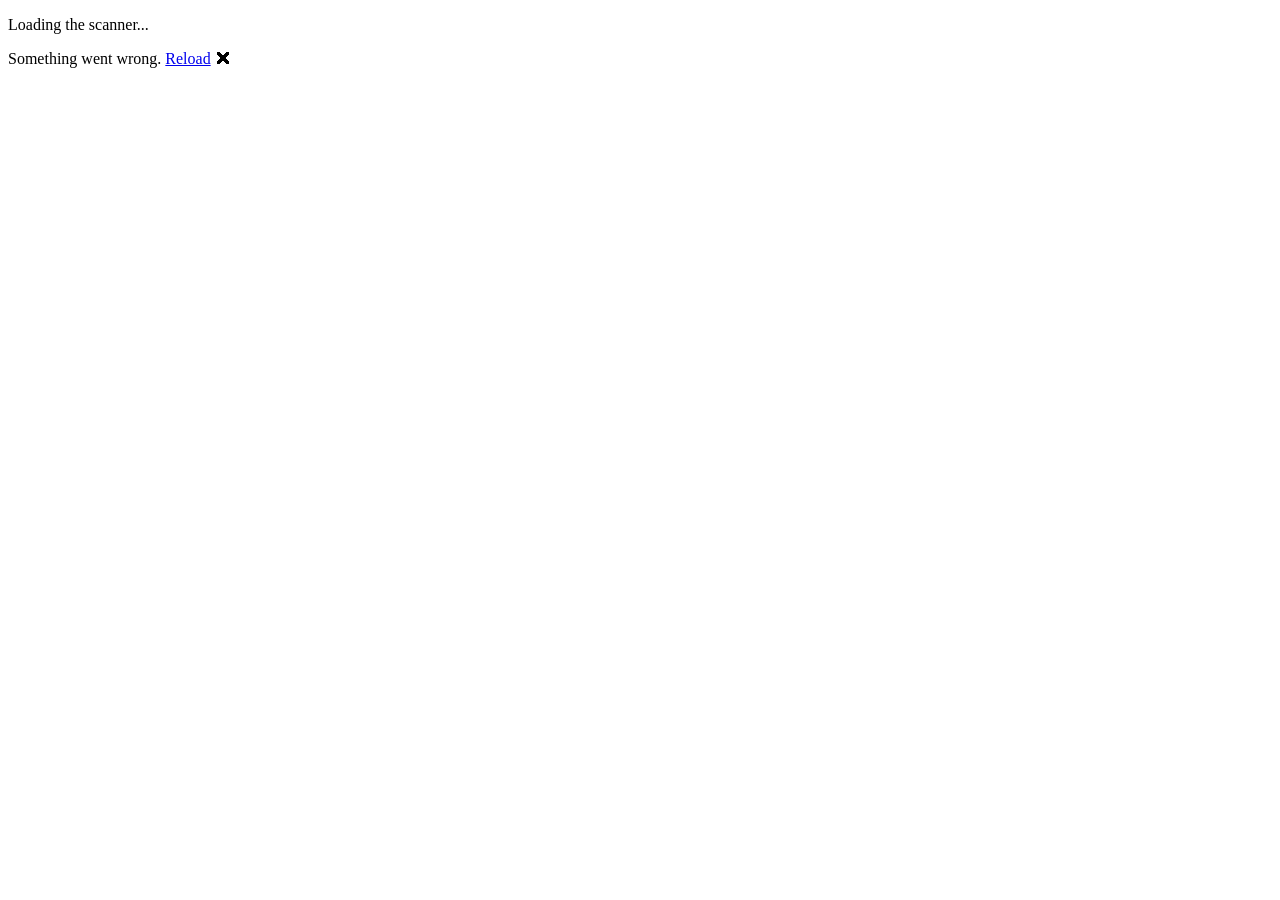
==== src/BlazorBarcodeScanner.Demo/wwwroot/index.html @ db4ca5df "major restructure" ====
<!DOCTYPE html>
<html lang="en">

<head>
    <meta charset="utf-8" />
    <meta name="viewport" content="width=device-width, initial-scale=1.0, viewport-fit=cover" />
    <title>BlazorBarcodeScanner</title>
    <meta name="description" content="A dependency free barcode scanner for Blazor, with decoding implemented entirely in C#." />
    <meta name="color-scheme" content="dark light" />
    <base href="/" />
    <link rel="preload" id="webassembly" />
    <link rel="stylesheet" href="css/app.css" />
    <link rel="stylesheet" href="_content/BlazorBarcodeScanner/blazor-barcode-scanner.css" />
    <link rel="icon" type="image/png" href="favicon.png" />
    <script type="importmap"></script>
</head>

<body>
    <div id="app">
        <div class="boot">
            <div class="boot__spinner"></div>
            <p>Loading the scanner...</p>
        </div>
    </div>

    <div id="blazor-error-ui">
        Something went wrong.
        <a href="." class="reload">Reload</a>
        <span class="dismiss">&#128473;</span>
    </div>

    <script src="_framework/blazor.webassembly#[.{fingerprint}].js"></script>
</body>

</html>
---- src/BlazorBarcodeScanner.Demo/wwwroot/css/app.css ----
/* Demo site styles. No CSS framework: the library has no dependencies and neither does its demo. */

:root {
    --bg: #0a0c11;
    --bg-elevated: #12151d;
    --bg-inset: #0d1017;
    --border: #232833;
    --fg: #e8ecf3;
    --fg-muted: #97a1b2;
    --accent: #4f8cff;
    --accent-soft: rgba(79, 140, 255, 0.14);
    --success: #35c77c;
    --warning: #e6b800;
    --danger: #ff5f57;
    --radius: 0.75rem;
    --shadow: 0 1px 2px rgba(0, 0, 0, 0.4), 0 8px 24px rgba(0, 0, 0, 0.28);
    --mono: ui-monospace, "SF Mono", "Cascadia Mono", Menlo, Consolas, monospace;
    --sans: system-ui, -apple-system, "Segoe UI", Roboto, sans-serif;
}

* {
    box-sizing: border-box;
}

html {
    scroll-behavior: smooth;
}

body {
    margin: 0;
    background: var(--bg);
    color: var(--fg);
    font-family: var(--sans);
    font-size: 16px;
    line-height: 1.6;
    -webkit-font-smoothing: antialiased;
}

a {
    color: var(--accent);
    text-decoration: none;
}

a:hover {
    text-decoration: underline;
}

h1, h2, h3, h4 {
    line-height: 1.25;
    margin: 0 0 0.5em;
    font-weight: 650;
    letter-spacing: -0.01em;
}

h1 { font-size: clamp(1.75rem, 1.2rem + 2vw, 2.5rem); }
h2 { font-size: 1.4rem; margin-block-start: 2.5rem; }
h3 { font-size: 1.1rem; margin-block-start: 1.75rem; }

p { margin: 0 0 1rem; }

code {
    font-family: var(--mono);
    font-size: 0.875em;
    padding: 0.1em 0.35em;
    border-radius: 0.3rem;
    background: var(--bg-inset);
    border: 1px solid var(--border);
}

pre {
    margin: 0 0 1rem;
    padding: 1rem;
    overflow-x: auto;
    border: 1px solid var(--border);
    border-radius: var(--radius);
    background: var(--bg-inset);
    font-family: var(--mono);
    font-size: 0.82rem;
    line-height: 1.6;
}

pre code {
    padding: 0;
    border: 0;
    background: none;
    font-size: inherit;
}

/* Layout */

.shell {
    display: grid;
    grid-template-columns: 16rem minmax(0, 1fr);
    min-block-size: 100dvh;
}

.sidebar {
    position: sticky;
    inset-block-start: 0;
    block-size: 100dvh;
    padding: 1.25rem 1rem;
    border-inline-end: 1px solid var(--border);
    background: var(--bg-elevated);
    overflow-y: auto;
}

.sidebar__brand {
    display: flex;
    align-items: center;
    gap: 0.6rem;
    margin-block-end: 1.5rem;
    font-weight: 700;
    font-size: 1.05rem;
    color: var(--fg);
}

.sidebar__brand:hover {
    text-decoration: none;
}

.sidebar__mark {
    display: grid;
    place-items: center;
    inline-size: 2rem;
    block-size: 2rem;
    border-radius: 0.5rem;
    background: var(--accent-soft);
    color: var(--accent);
    font-size: 1.1rem;
}

.sidebar__group {
    margin-block-end: 1.25rem;
}

.sidebar__label {
    margin: 0 0 0.4rem;
    padding-inline-start: 0.65rem;
    font-size: 0.7rem;
    font-weight: 700;
    letter-spacing: 0.09em;
    text-transform: uppercase;
    color: var(--fg-muted);
}

.sidebar__link {
    display: block;
    padding: 0.4rem 0.65rem;
    border-radius: 0.5rem;
    color: var(--fg-muted);
    font-size: 0.9rem;
}

.sidebar__link:hover {
    background: var(--bg-inset);
    color: var(--fg);
    text-decoration: none;
}

.sidebar__link.active {
    background: var(--accent-soft);
    color: var(--accent);
    font-weight: 600;
}

.content {
    min-inline-size: 0;
    padding: 2.5rem clamp(1rem, 4vw, 3rem) 5rem;
}

.content__inner {
    max-inline-size: 62rem;
    margin-inline: auto;
}

.lede {
    max-inline-size: 46rem;
    color: var(--fg-muted);
    font-size: 1.05rem;
}

/* Cards and panels */

.card {
    padding: 1.25rem;
    border: 1px solid var(--border);
    border-radius: var(--radius);
    background: var(--bg-elevated);
    box-shadow: var(--shadow);
}

.grid {
    display: grid;
    gap: 1rem;
}

.grid--2 { grid-template-columns: repeat(auto-fit, minmax(17rem, 1fr)); }
.grid--3 { grid-template-columns: repeat(auto-fit, minmax(13rem, 1fr)); }

.split {
    display: grid;
    grid-template-columns: minmax(0, 1.15fr) minmax(0, 1fr);
    gap: 1.25rem;
    align-items: start;
}

.stack {
    display: grid;
    gap: 1rem;
}

/* Controls */

.field {
    display: grid;
    gap: 0.3rem;
    margin-block-end: 0.9rem;
}

.field__label {
    font-size: 0.8rem;
    font-weight: 600;
    color: var(--fg-muted);
}

.field__hint {
    font-size: 0.75rem;
    color: var(--fg-muted);
}

select, input[type="text"], input[type="number"] {
    inline-size: 100%;
    padding: 0.45rem 0.6rem;
    border: 1px solid var(--border);
    border-radius: 0.5rem;
    background: var(--bg-inset);
    color: var(--fg);
    font: inherit;
    font-size: 0.9rem;
}

input[type="range"] {
    inline-size: 100%;
    accent-color: var(--accent);
}

select:focus-visible,
input:focus-visible,
button:focus-visible,
a:focus-visible {
    outline: 2px solid var(--accent);
    outline-offset: 2px;
}

.checkbox {
    display: flex;
    align-items: center;
    gap: 0.5rem;
    padding: 0.3rem 0;
    font-size: 0.9rem;
    cursor: pointer;
}

.checkbox input {
    accent-color: var(--accent);
    inline-size: 1rem;
    block-size: 1rem;
}

.button {
    display: inline-flex;
    align-items: center;
    justify-content: center;
    gap: 0.4rem;
    padding: 0.5rem 0.9rem;
    border: 1px solid var(--border);
    border-radius: 0.5rem;
    background: var(--bg-inset);
    color: var(--fg);
    font: inherit;
    font-size: 0.875rem;
    font-weight: 550;
    cursor: pointer;
}

.button:hover:not(:disabled) {
    border-color: var(--accent);
    color: var(--accent);
}

.button:disabled {
    opacity: 0.45;
    cursor: not-allowed;
}

.button--primary {
    border-color: transparent;
    background: var(--accent);
    color: #06090f;
}

.button--primary:hover:not(:disabled) {
    background: #6ea0ff;
    color: #06090f;
}

.button-row {
    display: flex;
    flex-wrap: wrap;
    gap: 0.5rem;
}

/* Data display */

.stat-grid {
    display: grid;
    grid-template-columns: repeat(auto-fit, minmax(8rem, 1fr));
    gap: 0.75rem;
}

.stat {
    padding: 0.7rem 0.8rem;
    border: 1px solid var(--border);
    border-radius: 0.6rem;
    background: var(--bg-inset);
}

.stat__label {
    font-size: 0.7rem;
    letter-spacing: 0.06em;
    text-transform: uppercase;
    color: var(--fg-muted);
}

.stat__value {
    font-family: var(--mono);
    font-size: 1.15rem;
    font-variant-numeric: tabular-nums;
}

.bar {
    display: flex;
    block-size: 0.55rem;
    border-radius: 999px;
    overflow: hidden;
    background: var(--bg-inset);
}

.bar__segment {
    block-size: 100%;
}

.legend {
    display: flex;
    flex-wrap: wrap;
    gap: 0.75rem;
    margin-block-start: 0.5rem;
    font-size: 0.75rem;
    color: var(--fg-muted);
}

.legend__swatch {
    display: inline-block;
    inline-size: 0.6rem;
    block-size: 0.6rem;
    border-radius: 2px;
    margin-inline-end: 0.3rem;
}

table {
    inline-size: 100%;
    border-collapse: collapse;
    font-size: 0.875rem;
}

th, td {
    padding: 0.5rem 0.6rem;
    text-align: start;
    border-block-end: 1px solid var(--border);
}

th {
    font-size: 0.72rem;
    letter-spacing: 0.06em;
    text-transform: uppercase;
    color: var(--fg-muted);
}

td.mono {
    font-family: var(--mono);
    font-size: 0.82rem;
    word-break: break-all;
}

.pill {
    display: inline-block;
    padding: 0.1rem 0.5rem;
    border-radius: 999px;
    background: var(--accent-soft);
    color: var(--accent);
    font-size: 0.72rem;
    font-weight: 650;
    white-space: nowrap;
}

.pill--muted { background: var(--bg-inset); color: var(--fg-muted); }
.pill--success { background: rgba(53, 199, 124, 0.16); color: var(--success); }
.pill--warning { background: rgba(230, 184, 0, 0.16); color: var(--warning); }
.pill--danger { background: rgba(255, 95, 87, 0.16); color: var(--danger); }

.note {
    padding: 0.85rem 1rem;
    border: 1px solid var(--border);
    border-inline-start: 3px solid var(--accent);
    border-radius: 0.5rem;
    background: var(--bg-inset);
    font-size: 0.9rem;
}

.note--warning { border-inline-start-color: var(--warning); }

.empty {
    padding: 1.5rem;
    text-align: center;
    color: var(--fg-muted);
    font-size: 0.9rem;
}

.sample {
    display: grid;
    gap: 0.6rem;
    justify-items: center;
    /* figure carries a 40px inline margin by default, which would shrink the card
       under its own contents. */
    margin: 0;
    /* A grid item defaults to min-content width, so a wide symbol would push the
       track instead of fitting it. */
    min-inline-size: 0;
    padding: 1rem;
    border: 1px solid var(--border);
    border-radius: var(--radius);
    background: #ffffff;
}

/* The symbol keeps its aspect ratio from the viewBox and never exceeds the card. */
.sample__svg {
    inline-size: 100%;
    block-size: auto;
}

.sample__caption {
    inline-size: 100%;
    min-inline-size: 0;
    color: #10131a;
    font-size: 0.78rem;
    text-align: center;
}

.sample__value {
    font-family: var(--mono);
    color: #4a5261;
    font-size: 0.72rem;
    overflow-wrap: anywhere;
}

/* Boot screen */

.boot {
    display: grid;
    place-content: center;
    justify-items: center;
    gap: 1rem;
    min-block-size: 100dvh;
    color: #97a1b2;
    font-family: system-ui, sans-serif;
}

.boot__spinner {
    inline-size: 2.5rem;
    block-size: 2.5rem;
    border: 3px solid #232833;
    border-block-start-color: #4f8cff;
    border-radius: 50%;
    animation: boot-spin 0.9s linear infinite;
}

@keyframes boot-spin {
    to { transform: rotate(360deg); }
}

#blazor-error-ui {
    display: none;
    position: fixed;
    inset-block-end: 0;
    inset-inline: 0;
    z-index: 1000;
    padding: 0.7rem 1.2rem;
    background: var(--danger);
    color: #fff;
}

#blazor-error-ui .dismiss {
    cursor: pointer;
    float: inline-end;
}

/* Responsive */

@media (max-width: 900px) {
    .shell {
        grid-template-columns: 1fr;
    }

    .sidebar {
        position: static;
        block-size: auto;
        border-inline-end: 0;
        border-block-end: 1px solid var(--border);
    }

    .sidebar__nav {
        display: flex;
        flex-wrap: wrap;
        gap: 0.35rem;
    }

    .sidebar__group {
        margin-block-end: 0.5rem;
    }

    .sidebar__label {
        inline-size: 100%;
    }

    .split {
        grid-template-columns: minmax(0, 1fr);
    }
}

@media (prefers-reduced-motion: reduce) {
    html { scroll-behavior: auto; }
    .boot__spinner { animation-duration: 4s; }
}
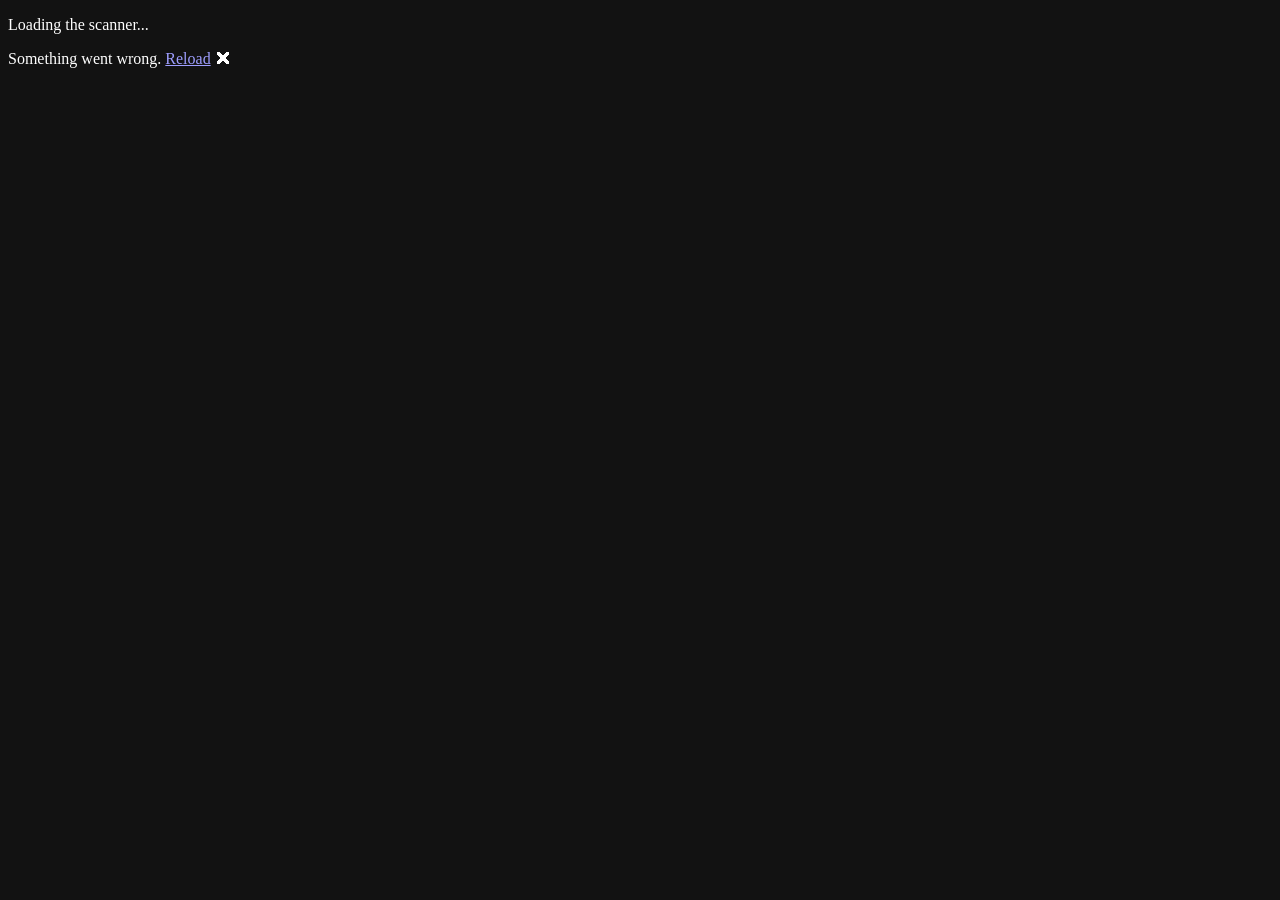
==== commit 6cfa5e7b: "major improvements" ====
--- a/src/BlazorBarcodeScanner.Demo/wwwroot/index.html
+++ b/src/BlazorBarcodeScanner.Demo/wwwroot/index.html
@@ -6,7 +6,7 @@
     <meta name="viewport" content="width=device-width, initial-scale=1.0, viewport-fit=cover" />
     <title>BlazorBarcodeScanner</title>
     <meta name="description" content="A dependency free barcode scanner for Blazor, with decoding implemented entirely in C#." />
-    <meta name="color-scheme" content="dark light" />
+    <meta name="color-scheme" content="dark" />
     <base href="/" />
     <link rel="preload" id="webassembly" />
     <link rel="stylesheet" href="css/app.css" />
--- a/src/BlazorBarcodeScanner.Demo/wwwroot/css/app.css
+++ b/src/BlazorBarcodeScanner.Demo/wwwroot/css/app.css
@@ -1,6 +1,7 @@
 /* Demo site styles. No CSS framework: the library has no dependencies and neither does its demo. */
 
 :root {
+    color-scheme: dark;
     --bg: #0a0c11;
     --bg-elevated: #12151d;
     --bg-inset: #0d1017;
@@ -541,3 +542,45 @@
     html { scroll-behavior: auto; }
     .boot__spinner { animation-duration: 4s; }
 }
+
+/* Wide content scrolls inside its own box rather than making the page scroll sideways on a
+   phone. */
+.table-scroll {
+    inline-size: 100%;
+    max-inline-size: 100%;
+    overflow-x: auto;
+    overscroll-behavior-x: contain;
+}
+
+/* The custom message template used on the customisation page. */
+.demo-message {
+    display: inline-block;
+    font-weight: 600;
+    letter-spacing: 0.02em;
+}
+
+@media (forced-colors: active) {
+    .sidebar__link.active {
+        border-inline-start: 3px solid Highlight;
+        forced-color-adjust: none;
+    }
+
+    .bar__segment {
+        forced-color-adjust: none;
+        border-inline-end: 1px solid CanvasText;
+    }
+}
+
+/* The badge the live playground draws over the viewfinder through ChildContent. */
+.scan-badge {
+    position: absolute;
+    inset-block-start: 2.5rem;
+    inset-inline-end: 0.75rem;
+    padding: 0.2rem 0.55rem;
+    border-radius: 999px;
+    background: rgba(53, 199, 124, 0.9);
+    color: #06240f;
+    font-size: 0.75rem;
+    font-weight: 700;
+    pointer-events: none;
+}
